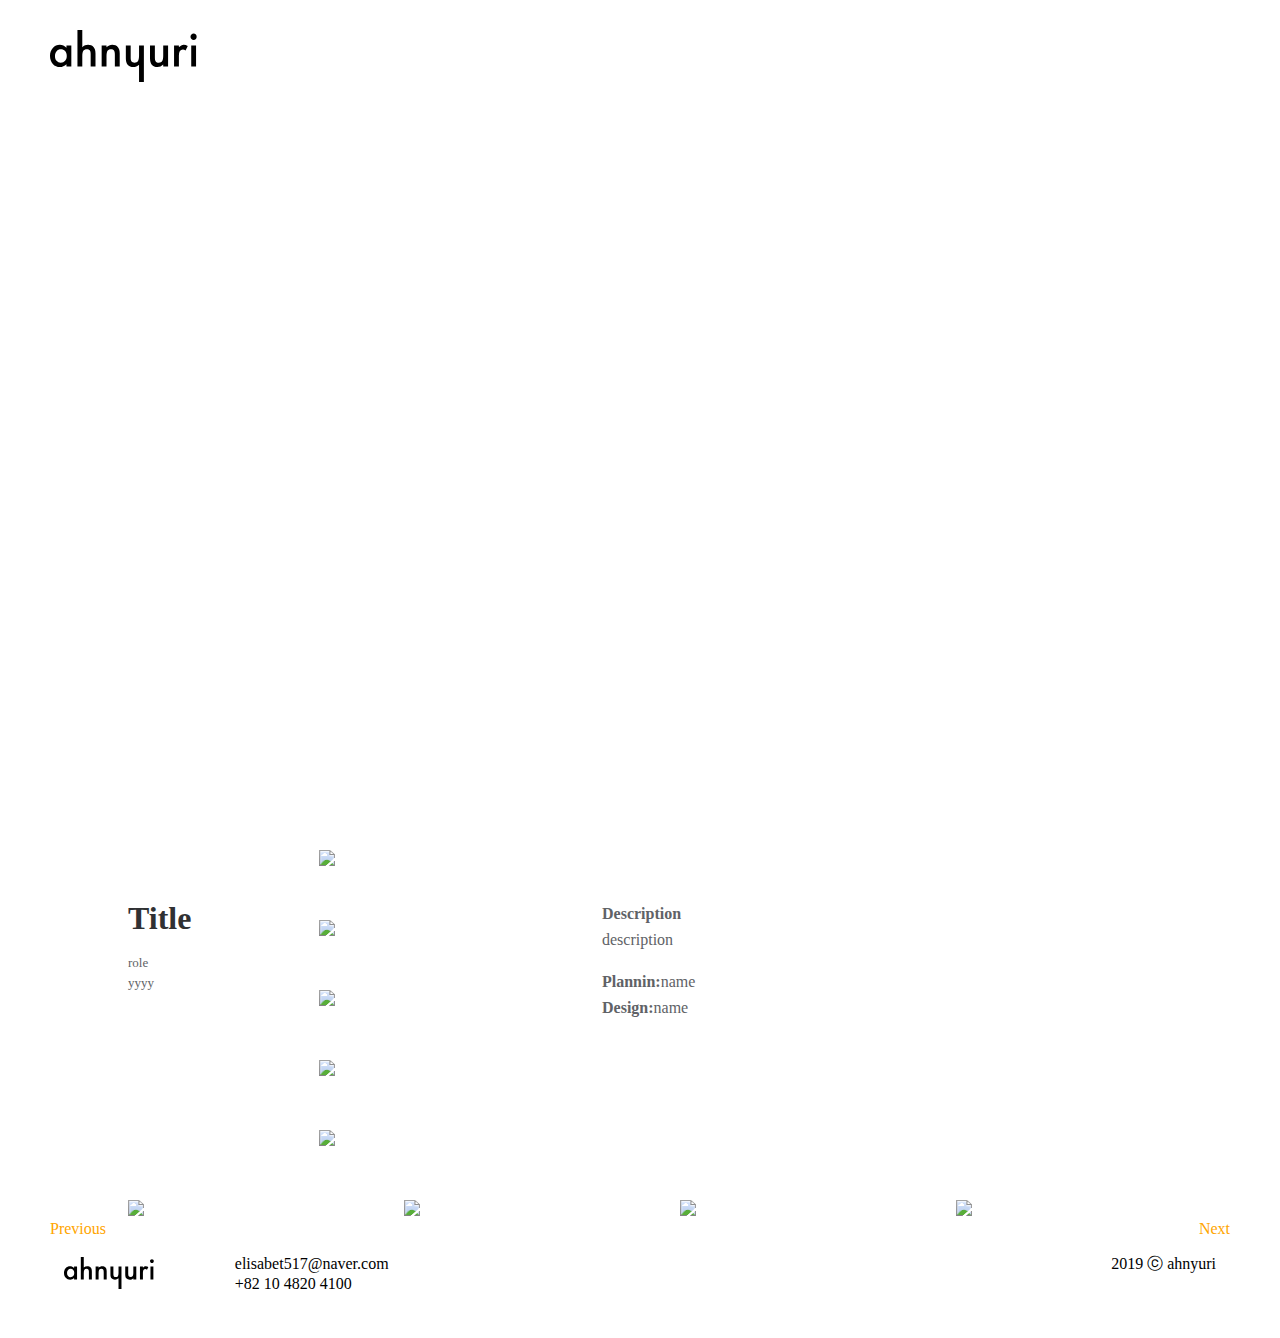
==== detail.html @ 142de9aa "포트폴리오 최초 버전 업로드" ====
<!DOCTYPE html>
<html lang="en">
<head>
    <meta charset="UTF-8">
    <meta name="viewport" content="width=device-width, initial-scale=1.0">
    <meta http-equiv="X-UA-Compatible" content="ie=edge">   
    <title>Detail</title>

    <link rel="stylesheet" href="./css/style2.css">

    <script src="./js/lib/jquery-3.3.1.min.js"></script>
    <script src="./js/contents/portfolios.js"></script>
	<script>
        function setPageDetail(imgObj) {
            $('.top').attr('style', imgObj['top-img']);

            $('#tt').html(imgObj['tt_obj'])
            $('#rl').html(imgObj['rl_obj'])
            $('#dsc').html(imgObj['dsc_obj'])
            $('#nm').html(imgObj['nm_obj'])

            $('#img_01').attr('src', imgObj['img_obj_1']['src']);
            $('#img_01').attr('style', imgObj['img_obj_1']['style']);

            $('#img_02').attr('src', imgObj['img_obj_2']['src']);
            $('#img_02').attr('style', imgObj['img_obj_2']['style']);

            $('#img_03').attr('src', imgObj['img_obj_3']['src']);
            $('#img_03').attr('style', imgObj['img_obj_3']['style']);

            $('#img_04').attr('src', imgObj['img_obj_4']['src']);
            $('#img_04').attr('style', imgObj['img_obj_4']['style']);

            $('#img_05').attr('src', imgObj['img_obj_5']['src']);
            $('#img_05').attr('style', imgObj['img_obj_5']['style']);

            $('#img_06').attr('src', imgObj['img_obj_6']['src']);
            $('#img_06').attr('style', imgObj['img_obj_6']['style']);

            $('#img_07').attr('src', imgObj['img_obj_7']['src']);
            $('#img_07').attr('style', imgObj['img_obj_7']['style']);

            $('#img_08').attr('src', imgObj['img_obj_8']['src']);
            $('#img_08').attr('style', imgObj['img_obj_8']['style']);

            $('#img_09').attr('src', imgObj['img_obj_9']['src']);
            $('#img_09').attr('style', imgObj['img_obj_9']['style']);
        }

		$(function() {
            var scrollEvent = function(event) {
				// 현재의 window화면의 스크롤 위치를 가져옴
				var height = $(this).scrollTop()

				if (height === 0) {
					$('#home_btn_img').attr('src', './images/P_PI_fullname.svg');
				} else if(height !== 0) {
					$('#home_btn_img').attr('src', './images/P_PI.svg');
				}
			}

			$(window).scroll(scrollEvent)

            var _loc = location.href.split("?");
            var _code = _loc[1].split("=");
            var portfolio_code = _code[1]

            var idx = portfolios_order.indexOf(portfolio_code);
            if (idx === 0) {
                $('#prev').html('');
            }   else if (idx === portfolios_order.length - 1) {
                $('#next').html('');
            }

            var imgObj = portfolios_info[portfolio_code];

            setPageDetail(imgObj)
        })
        
        function moveDetail(action) {
            var _loc = location.href.split("?");
            var _code = _loc[1].split("=");
            var portfolio_code = _code[1]

            var idx = portfolios_order.indexOf(portfolio_code);
            var moveIdx = 0;

            if (action === 'prev') {
                moveIdx = idx - 1;
            } else {
                moveIdx = idx + 1;
            }

            var move_code = portfolios_order[moveIdx];
            var imgObj = portfolios_info[move_code];

            location.href = "./detail.html?code=" + move_code;
        }
	</script>
</head>
<body>
    <div class="header" id="header">
        <div class="nav">
            <a href="./index.html"><img id="home_btn_img" src="./images/P_PI_fullname.svg"></a>
        </div>
        <!-- <div class="menu">
            <a href="" onclick="clickMenu()"><img src="./images/icon-menu.svg"></a>
        </div> -->
    </div>
    <div class="top"></div>
    <div class="title">
        <h1 id="tt">Title</h1>
        <p id="rl">role<br>yyyy</p>
    </div>
    <div class="desc">
         <p id="dsc"><b>Description</b><br>description</p>
         <p id="nm"><b>Plannin:</b>name<br><b>Design:</b>name</p>
     </div>
     <div class="img-contents">
         <img id="img_01" src="./images/404.png">
         <img id="img_02" src="./images/404.png">
         <img id="img_03" src="./images/404.png">
         <img id="img_04" src="./images/404.png">
         <img id="img_05" src="./images/404.png">
         <img id="img_06" src="./images/404.png">
         <img id="img_07" src="./images/404.png">
         <img id="img_08" src="./images/404.png">
         <img id="img_09" src="./images/404.png">
     </div>
     <div class="move-btn">
         <span class="prev" id="prev"><a class="prev_btn" onclick="moveDetail('prev')">Previous</a></span>
         <span class="next" id="next"><a onclick="moveDetail('next')">Next</a></span>
         <br />
    </div>
     <div class="footer">
        <span class="name">
            <img src="./images/P_PI_fullname.svg">
        </span>
        <span class="info">
            <p>elisabet517@naver.com<br>+82 10 4820 4100</p>
        </span>
        <span class="copyright">
            <p>2019 ⓒ ahnyuri</p>
        </span>
    </div>
</body>
</html>
---- css/style2.css ----
body {
	margin: 0;
}


/* Header영역 */
.header {
	width: 100%;
	height: 80px;
	position: fixed;
	top: 0;
}

.nav img {
	height: 52px;
	margin-top: 30px;
	margin-left: 50px;
}

.menu img {
	width: 32px;
	position: fixed;
	top: 40%;
	left: 50px;
}

.top {
    width:100%;
    height: 800px;
    margin: 0 auto;
    /* background-image: url("../images/P_HS_top.jpg"); */
    background-repeat: no-repeat;
    background-position: center;
    background-size: cover;
}

.title {
    float: left;
    margin-left: 10%;
    position: inline-block;
    margin-bottom: 100px;
}

.title h1{
    color: #303133;
    margin-top: 100px;
}

.title p{
    font-size: 13px;
    line-height: 20px;
    color: #606266;
    margin-top: -5px;
}

.desc {
    float: right;
    margin-right: 10%;
    margin-top: 85px;
    margin-bottom: 100px;
    width: 550px;
    font-size: 16px;
    line-height: 26px;
    color: #606266;
    position: inline-block;
}

.img-contents img {
    width: 80%;
    margin-left: 10%;
    margin-right: 10%;
    margin-top: 50px;
}


/* Footer 영역 */

.footer {
	height: 100px;
}

.name img {
	width: 90px;
	margin-left: 5%;
}

.info {
	width: 50%;
	font-size: 16px;
	line-height: 20px;
	margin-left: 6%;
	display: inline-block;
}

.copyright {
	float: right;
	margin-right: 5%;
	display: inline-block;
}

.move-btn a {
    cursor: pointer;
}

.move-btn > .prev {
    color:orange; 
    margin-left:50px; 
    float: left; 
}

.move-btn > .next {
    color:orange; 
    margin-right:50px; 
    float: right; 
}
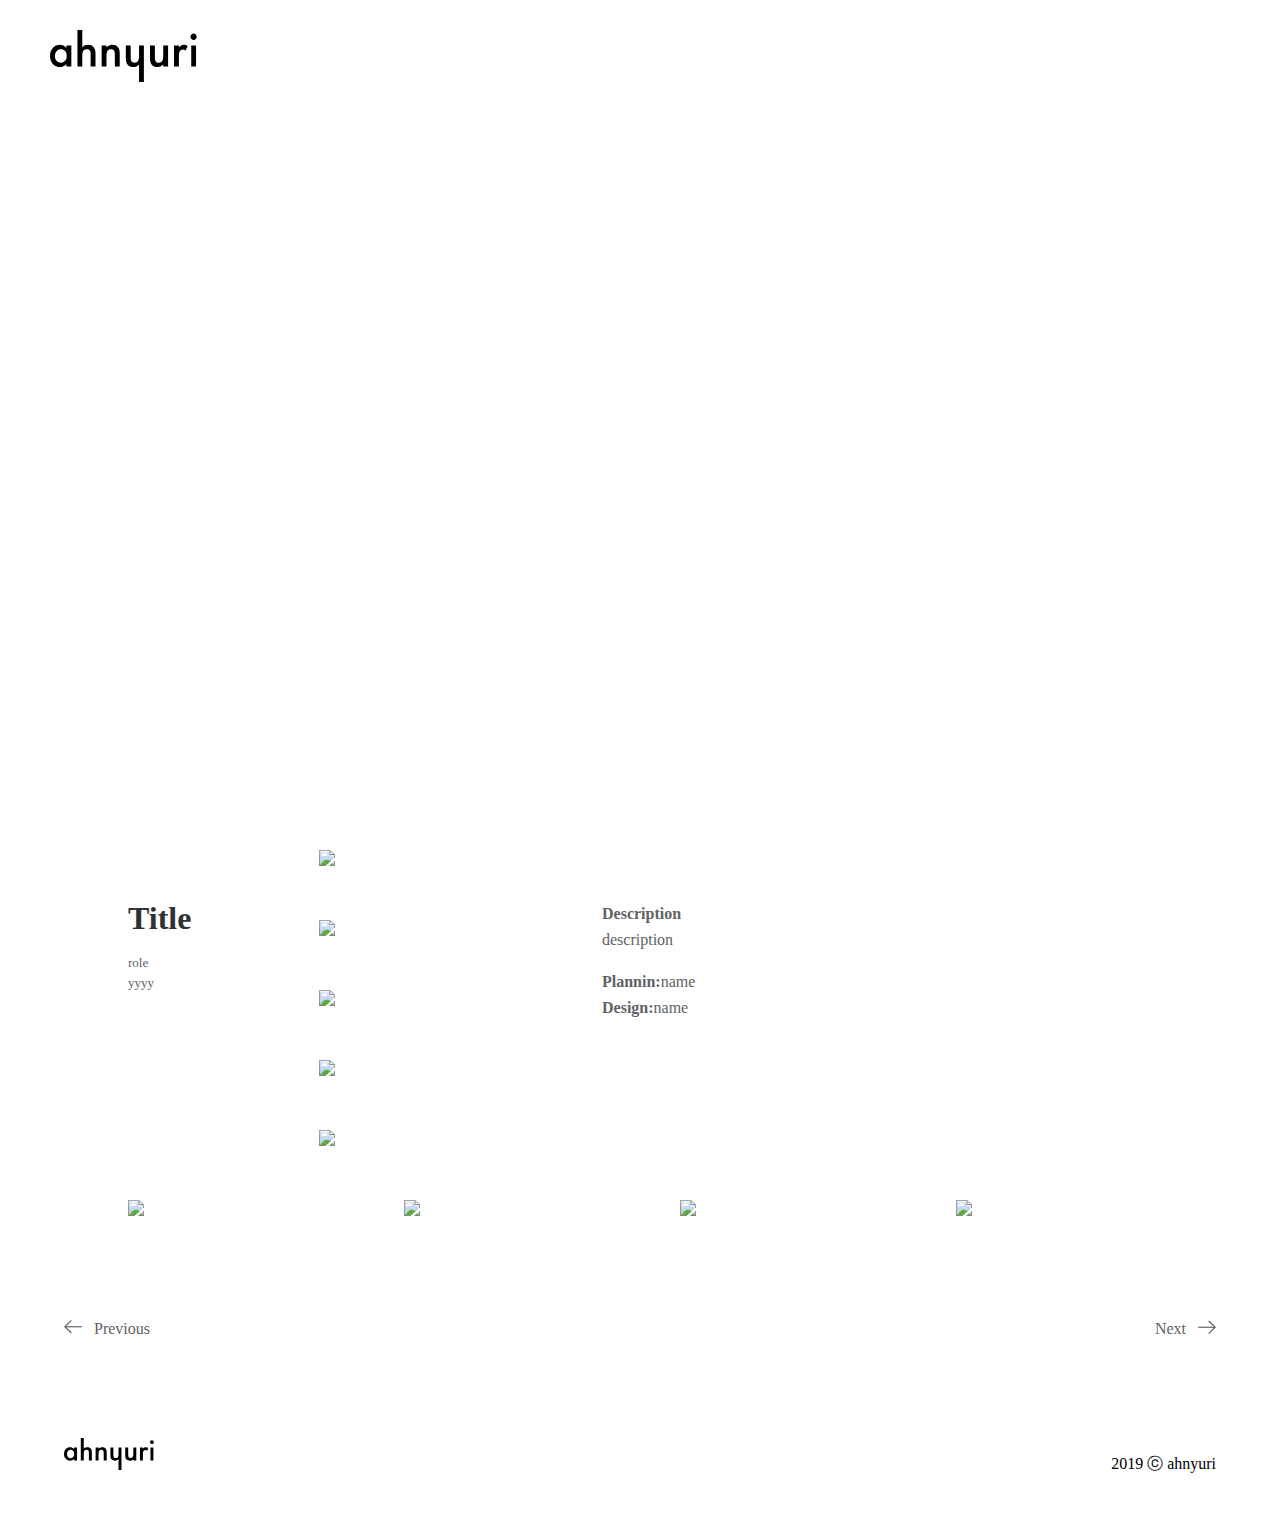
==== commit d6fa5394: "포트폴리오 수정" ====
--- a/detail.html
+++ b/detail.html
@@ -4,7 +4,7 @@
     <meta charset="UTF-8">
     <meta name="viewport" content="width=device-width, initial-scale=1.0">
     <meta http-equiv="X-UA-Compatible" content="ie=edge">   
-    <title>Detail</title>
+    <title>Portfolio Detail</title>
 
     <link rel="stylesheet" href="./css/style2.css">
 
@@ -128,17 +128,17 @@
          <img id="img_09" src="./images/404.png">
      </div>
      <div class="move-btn">
-         <span class="prev" id="prev"><a class="prev_btn" onclick="moveDetail('prev')">Previous</a></span>
-         <span class="next" id="next"><a onclick="moveDetail('next')">Next</a></span>
+         <span class="prev" id="prev"><a class="prev_btn" onclick="moveDetail('prev')"><img src="./images/chevron-left.svg">Previous</a></span>
+         <span class="next" id="next"><a onclick="moveDetail('next')">Next<img src="./images/chevron-right.svg"></a></span>
          <br />
     </div>
      <div class="footer">
         <span class="name">
             <img src="./images/P_PI_fullname.svg">
         </span>
-        <span class="info">
+        <!-- <span class="info">
             <p>elisabet517@naver.com<br>+82 10 4820 4100</p>
-        </span>
+        </span> -->
         <span class="copyright">
             <p>2019 ⓒ ahnyuri</p>
         </span>
--- a/css/style2.css
+++ b/css/style2.css
@@ -1,5 +1,6 @@
 body {
-	margin: 0;
+    margin: 0;
+
 }
 
 
@@ -37,7 +38,7 @@
 .title {
     float: left;
     margin-left: 10%;
-    position: inline-block;
+    display: inline-block;
     margin-bottom: 100px;
 }
 
@@ -62,7 +63,7 @@
     font-size: 16px;
     line-height: 26px;
     color: #606266;
-    position: inline-block;
+    display: inline-block;
 }
 
 .img-contents img {
@@ -76,7 +77,8 @@
 /* Footer 영역 */
 
 .footer {
-	height: 100px;
+    width: 100%;
+    height: 100px;
 }
 
 .name img {
@@ -98,18 +100,34 @@
 	display: inline-block;
 }
 
+.move-btn {
+    width: 100%;
+    display: inline-block;
+}
+
 .move-btn a {
     cursor: pointer;
 }
 
 .move-btn > .prev {
-    color:orange; 
-    margin-left:50px; 
+    color: #606266; 
+    margin-left:5%;
+    margin-top: 100px;
+    margin-bottom: 100px; 
     float: left; 
 }
 
+.prev:hover {
+    color: #303133;
+}
+
 .move-btn > .next {
-    color:orange; 
-    margin-right:50px; 
+    color:#606266; 
+    margin-right:5%; 
+    margin-top: 100px;
+    margin-bottom: 100px; 
     float: right; 
 }
+.next:hover {
+    color: #303133;
+}
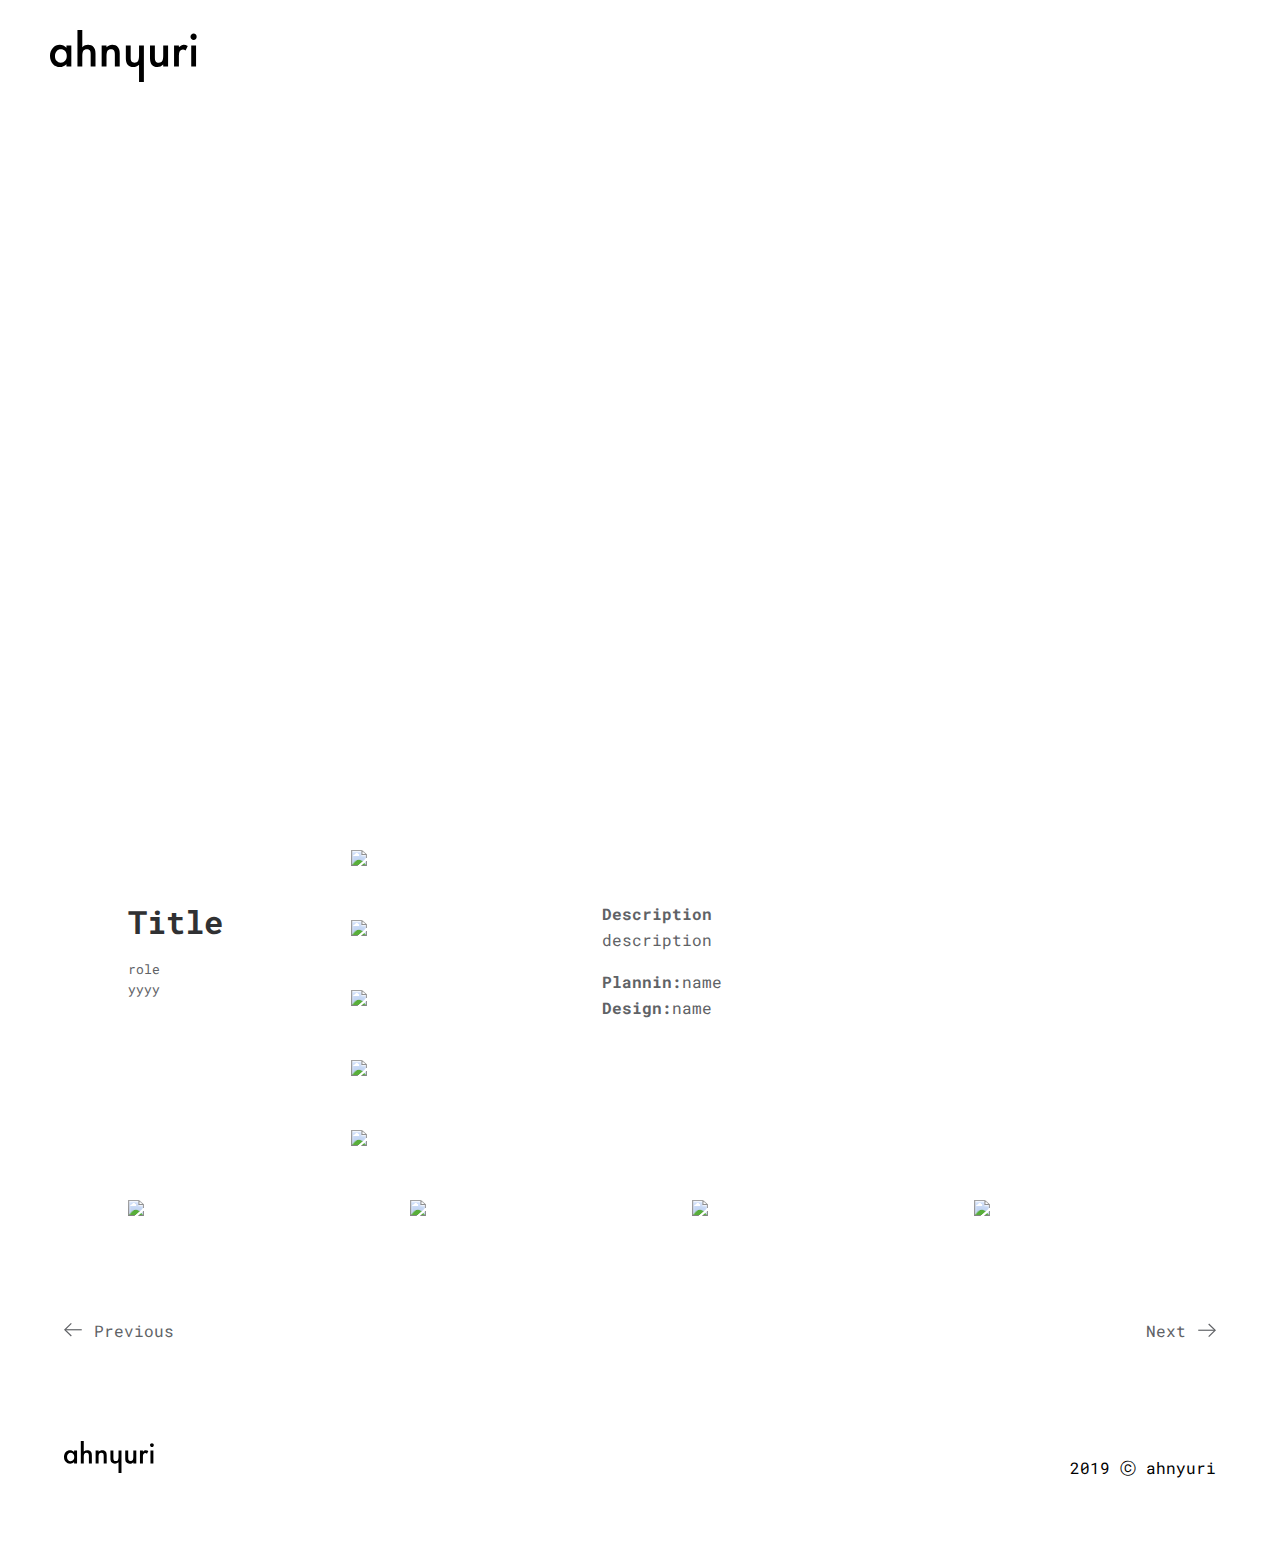
==== commit 7df75aba: "내용수정190302" ====
--- a/detail.html
+++ b/detail.html
@@ -134,7 +134,7 @@
     </div>
      <div class="footer">
         <span class="name">
-            <img src="./images/P_PI_fullname.svg">
+            <a href="./index.html"><img src="./images/P_PI_fullname.svg"></a>
         </span>
         <!-- <span class="info">
             <p>elisabet517@naver.com<br>+82 10 4820 4100</p>
--- a/css/style2.css
+++ b/css/style2.css
@@ -1,8 +1,76 @@
-body {
-    margin: 0;
-
-}
-
+@import url('https://fonts.googleapis.com/css?family=Cantarell|Montserrat|Nixie+One|PT+Mono|Roboto+Mono|Roboto+Slab|Space+Mono');
+
+
+body {
+	margin: 0;
+	font-family: 'Roboto Slab', serif;
+	font-family: 'Cantarell', sans-serif;
+	font-family: 'PT Mono', monospace;
+	font-family: 'Space Mono', monospace;
+	font-family: 'Nixie One', cursive;
+	font-family: 'Montserrat', sans-serif;
+	font-family: 'Roboto Mono', monospace;
+}
+
+
+/* @import url('https://fonts.googleapis.com/css?family=ABeeZee|Armata|Cantarell|Merriweather+Sans|Montserrat|Nixie+One|PT+Mono|PT+Sans+Caption|Roboto+Mono|Roboto+Slab|Space+Mono');
+
+body {
+	margin: 0;
+    font-family: 'Roboto Slab', serif;
+    font-family: 'PT Mono', monospace;
+    font-family: 'Space Mono', monospace;
+    font-family: 'Nixie One', cursive;
+    font-family: 'Montserrat', sans-serif;
+    font-family: 'Roboto Mono', monospace;
+    font-family: 'Merriweather Sans', sans-serif;
+    font-family: 'ABeeZee', sans-serif;
+    font-family: 'PT Sans Caption', sans-serif;
+    font-family: 'Cantarell', sans-serif;
+    font-family: 'Armata', sans-serif;
+} */
+
+/* @import url('https://fonts.googleapis.com/css?family=ABeeZee|Armata|Cantarell|Merriweather+Sans|Monda|Montserrat|Nixie+One|PT+Mono|PT+Sans+Caption|Roboto+Mono|Roboto+Slab|Source+Code+Pro|Space+Mono');
+
+body {
+	margin: 0;
+    font-family: 'Roboto Slab', serif;
+    font-family: 'Space Mono', monospace;
+    font-family: 'Nixie One', cursive;
+    font-family: 'Montserrat', sans-serif;
+    font-family: 'Roboto Mono', monospace;
+    font-family: 'Merriweather Sans', sans-serif;
+    font-family: 'ABeeZee', sans-serif;
+    font-family: 'PT Sans Caption', sans-serif;
+    font-family: 'Cantarell', sans-serif;
+    font-family: 'Armata', sans-serif;
+    font-family: 'PT Mono', monospace;
+    font-family: 'Source Code Pro', monospace;
+    font-family: 'Monda', sans-serif;
+} */
+
+
+/* @import url('https://fonts.googleapis.com/css?family=ABeeZee|Armata|Cantarell|Chivo|Merriweather+Sans|Monda|Montserrat|Nixie+One|PT+Mono|PT+Sans+Caption|Roboto+Mono|Roboto+Slab|Source+Code+Pro|Space+Mono|Varela');
+
+body {
+	margin: 0;
+    font-family: 'Roboto Slab', serif;
+    font-family: 'Space Mono', monospace;
+    font-family: 'Nixie One', cursive;
+    font-family: 'Montserrat', sans-serif;
+    font-family: 'Roboto Mono', monospace;
+    font-family: 'Merriweather Sans', sans-serif;
+    font-family: 'ABeeZee', sans-serif;
+    font-family: 'PT Sans Caption', sans-serif;
+    font-family: 'Cantarell', sans-serif;
+    font-family: 'Armata', sans-serif;
+    font-family: 'PT Mono', monospace;
+    font-family: 'Source Code Pro', monospace;
+    font-family: 'Monda', sans-serif;
+    font-family: 'Chivo', sans-serif;
+    font-family: 'Varela', sans-serif;
+    letter-spacing: -0.5px;
+} */
 
 /* Header영역 */
 .header {
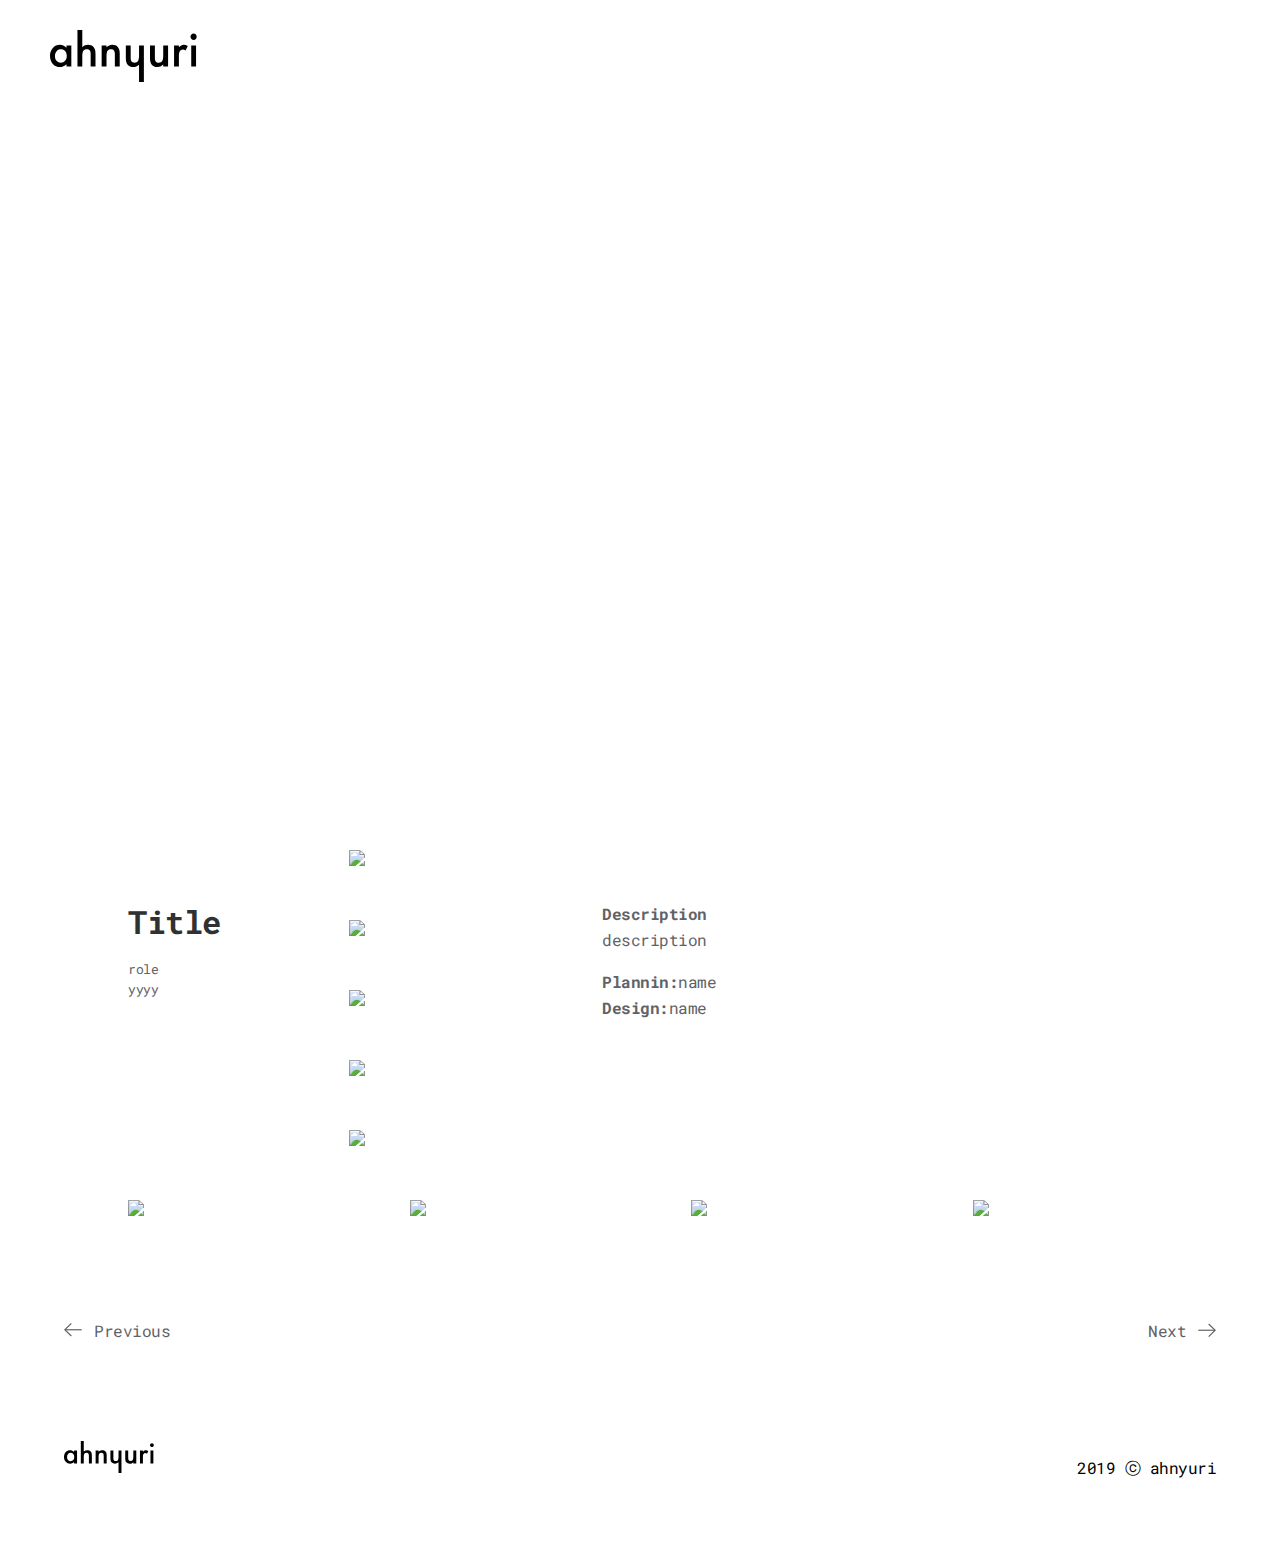
==== commit 6a5b2eed: "내용수정" ====
--- a/detail.html
+++ b/detail.html
@@ -7,10 +7,12 @@
     <title>Portfolio Detail</title>
 
     <link rel="stylesheet" href="./css/style2.css">
+    <link rel="shortcut icon" href="./images/favicon.png">
 
     <script src="./js/lib/jquery-3.3.1.min.js"></script>
     <script src="./js/contents/portfolios.js"></script>
 	<script>
+
         function setPageDetail(imgObj) {
             $('.top').attr('style', imgObj['top-img']);
 
@@ -60,6 +62,8 @@
 			}
 
 			$(window).scroll(scrollEvent)
+
+            
 
             var _loc = location.href.split("?");
             var _code = _loc[1].split("=");
--- a/css/style2.css
+++ b/css/style2.css
@@ -9,7 +9,8 @@
 	font-family: 'Space Mono', monospace;
 	font-family: 'Nixie One', cursive;
 	font-family: 'Montserrat', sans-serif;
-	font-family: 'Roboto Mono', monospace;
+    font-family: 'Roboto Mono', monospace;
+    letter-spacing: -0.5px;
 }
 
 
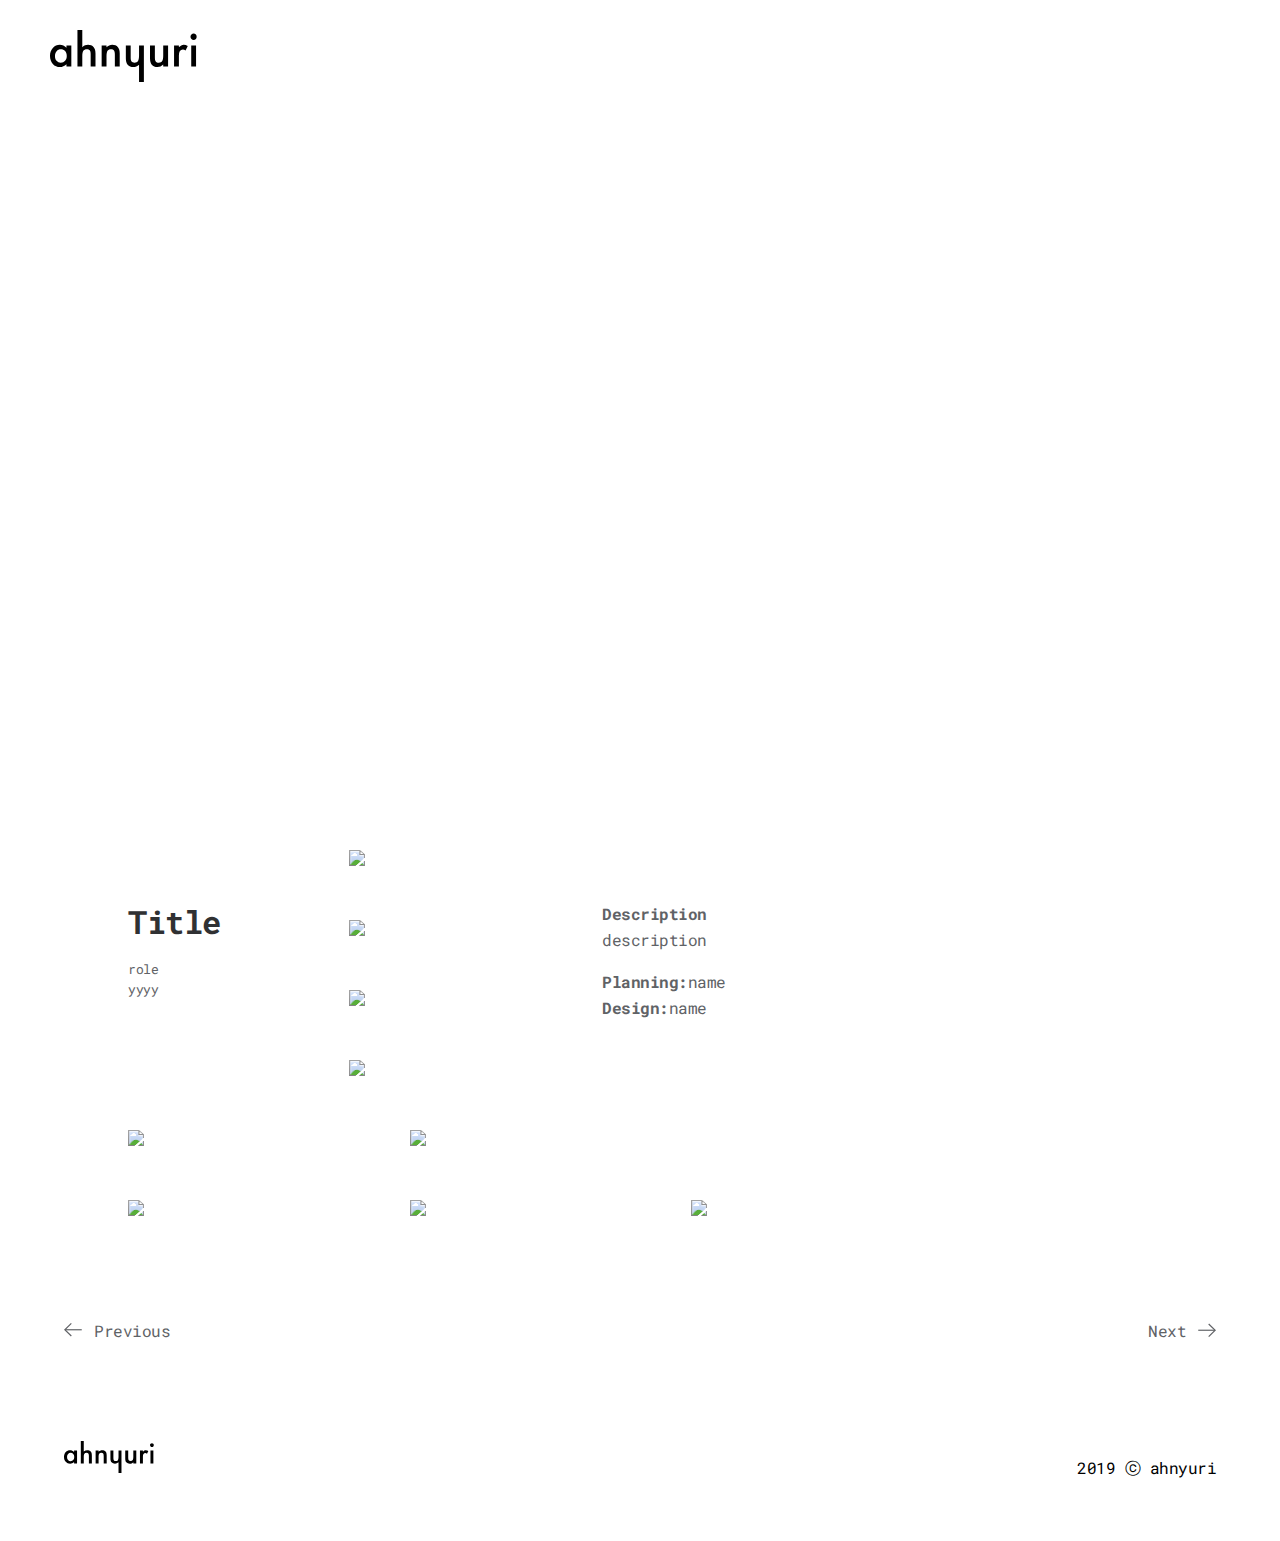
==== commit d658e74f: "코드수정" ====
--- a/detail.html
+++ b/detail.html
@@ -118,7 +118,7 @@
     </div>
     <div class="desc">
          <p id="dsc"><b>Description</b><br>description</p>
-         <p id="nm"><b>Plannin:</b>name<br><b>Design:</b>name</p>
+         <p id="nm"><b>Planning:</b>name<br><b>Design:</b>name</p>
      </div>
      <div class="img-contents">
          <img id="img_01" src="./images/404.png">
--- a/css/style2.css
+++ b/css/style2.css
@@ -108,7 +108,7 @@
     float: left;
     margin-left: 10%;
     display: inline-block;
-    margin-bottom: 100px;
+    margin-bottom: 0;
 }
 
 .title h1{
@@ -135,6 +135,35 @@
     display: inline-block;
 }
 
+@media screen and (min-width:415px) and (max-width:768px) {
+    .desc {
+        float: left;
+        margin-left: 10%;
+        margin-top: 60px;
+        margin-bottom: 100px;
+        width: 550px;
+        font-size: 16px;
+        line-height: 26px;
+        color: #606266;
+        display: inline-block;
+    }
+}
+
+@media screen and (min-width:320px) and (max-width:414px) {
+    .desc {
+        float: left;
+        margin-left: 10%;
+        margin-top: 60px;
+        margin-bottom: 100px;
+        width: 300px;
+        font-size: 16px;
+        line-height: 26px;
+        color: #606266;
+        display: inline-block;
+    }
+}
+
+
 .img-contents img {
     width: 80%;
     margin-left: 10%;
